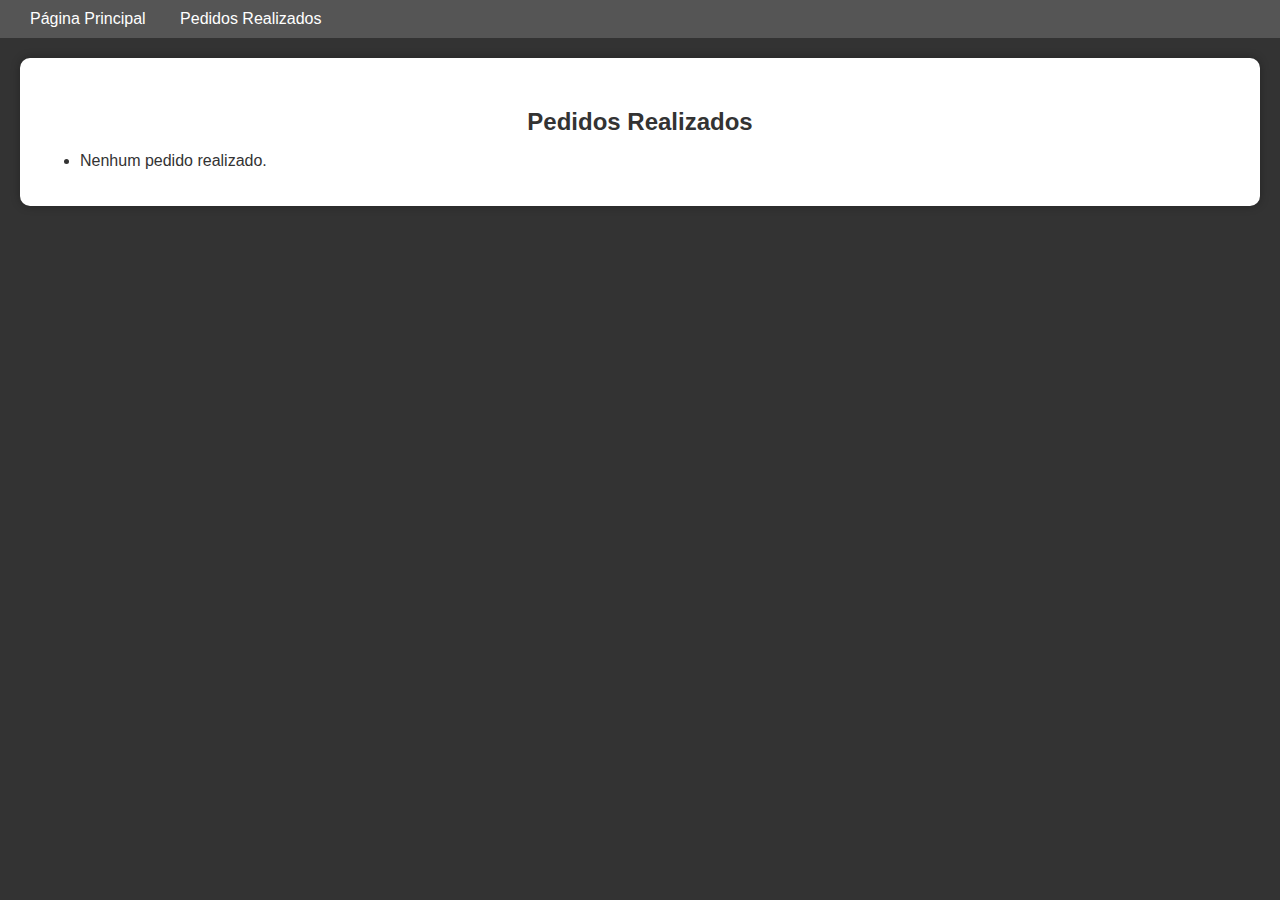
==== pedidos-realizados.html @ 7fcbf8da "0.0.5" ====
<!DOCTYPE html>
<html lang="en">
<head>
<meta charset="UTF-8">
<meta name="viewport" content="width=device-width, initial-scale=1.0">
<title>Pedidos Realizados</title>
<style>
body {
margin: 0;
font-family: Arial, sans-serif;
background-color: #333;
color: #fff;
}

.navbar {
background-color: #555;
padding: 10px 20px;
}

.navbar a {
color: #fff;
text-decoration: none;
padding: 5px 10px;
margin-right: 10px;
}

#conteudo {
margin: 20px; /* Ajuste para evitar sobreposição com a navbar */
padding: 20px;
background-color: #fff; /* Cor de fundo do conteúdo */
box-shadow: 0 0 10px rgba(0, 0, 0, 0.3); /* Sombra suave */
border-radius: 10px; /* Cantos arredondados */
color: #333;
}

#titulo-central {
text-align: center;
font-size: 24px;
margin-top: 30px;
color: #333; /* Cor do título central */
display: block;
}
</style>
</head>
<body>
<div class="navbar">
<a href="home.html">Página Principal</a>
<a href="pedidos-realizados.html">Pedidos Realizados</a>
</div>

<div id="conteudo">
<h1 id="titulo-central">Pedidos Realizados</h1>
<ul id="lista-pedidos-realizados">
<li>Nenhum pedido realizado.</li>
</ul>
</div>

<script>
document.addEventListener("DOMContentLoaded", function () {
var listaPedidosElement = document.getElementById(
"lista-pedidos-realizados"
);
var pedidosRealizados =
JSON.parse(localStorage.getItem("pedidosRealizados")) || [];

// Limpar a lista antes de adicionar os pedidos
listaPedidosElement.innerHTML = "";

if (pedidosRealizados.length > 0) {
pedidosRealizados.forEach(function (pedido) {
var li = document.createElement("li");
li.textContent = pedido;
listaPedidosElement.appendChild(li);
});
} else {
var li = document.createElement("li");
li.textContent = "Nenhum pedido realizado.";
listaPedidosElement.appendChild(li);
}
});
</script>
</body>
</html>
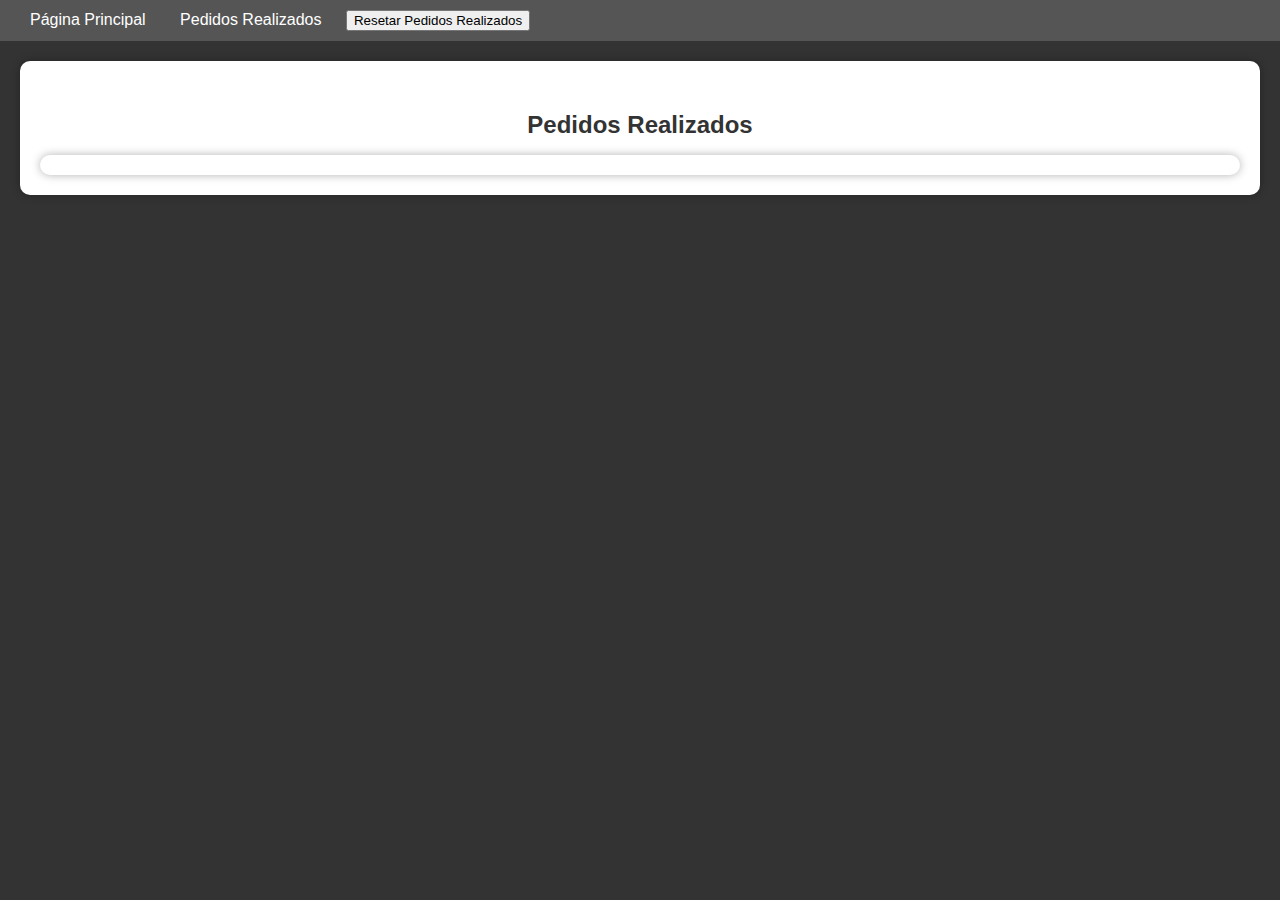
==== commit ad988d81: "Necessita de reparos" ====
--- a/pedidos-realizados.html
+++ b/pedidos-realizados.html
@@ -1,83 +1,80 @@
 <!DOCTYPE html>
 <html lang="en">
 <head>
-<meta charset="UTF-8">
-<meta name="viewport" content="width=device-width, initial-scale=1.0">
-<title>Pedidos Realizados</title>
-<style>
-body {
-margin: 0;
-font-family: Arial, sans-serif;
-background-color: #333;
-color: #fff;
-}
+  <meta charset="UTF-8" />
+  <meta name="viewport" content="width=device-width, initial-scale=1.0" />
+  <title>Pedidos Realizados</title>
+  <style>
+    body {
+      margin: 0;
+      font-family: Arial, sans-serif;
+      background-color: #333;
+      color: #fff;
+    }
 
-.navbar {
-background-color: #555;
-padding: 10px 20px;
-}
+    .navbar {
+      background-color: #555;
+      padding: 10px 20px;
+    }
 
-.navbar a {
-color: #fff;
-text-decoration: none;
-padding: 5px 10px;
-margin-right: 10px;
-}
+    .navbar a {
+      color: #fff;
+      text-decoration: none;
+      padding: 5px 10px;
+      margin-right: 10px;
+    }
 
-#conteudo {
-margin: 20px; /* Ajuste para evitar sobreposição com a navbar */
-padding: 20px;
-background-color: #fff; /* Cor de fundo do conteúdo */
-box-shadow: 0 0 10px rgba(0, 0, 0, 0.3); /* Sombra suave */
-border-radius: 10px; /* Cantos arredondados */
-color: #333;
-}
+    #conteudo {
+      margin: 20px; /* Ajuste para evitar sobreposição com a navbar */
+      padding: 20px;
+      background-color: #fff; /* Cor de fundo do conteúdo */
+      box-shadow: 0 0 10px rgba(0, 0, 0, 0.3); /* Sombra suave */
+      border-radius: 10px; /* Cantos arredondados */
+      color: #333;
+    }
 
-#titulo-central {
-text-align: center;
-font-size: 24px;
-margin-top: 30px;
-color: #333; /* Cor do título central */
-display: block;
-}
-</style>
+    #titulo-central {
+      text-align: center;
+      font-size: 24px;
+      margin-top: 30px;
+      color: #333; /* Cor do título central */
+      display: block;
+    }
+
+    #lista-pedidos-realizados {
+      margin-top: 10px; /* Ajuste para evitar sobreposição com a navbar */
+      padding: 10px;
+      background-color: #fff; /* Cor de fundo do conteúdo */
+      box-shadow: 0 0 10px rgba(0, 0, 0, 0.3); /* Sombra suave */
+      border-radius: 10px; /* Cantos arredondados */
+      color: #333;
+      display: block;
+    }
+
+    #lista-pedidos-realizados h2 {
+      color: #333; /* Cor do título central */
+      display: block;
+    }
+
+    #lista-pedidos-realizados li {
+      margin-left: 30px;
+    }
+  </style>
 </head>
 <body>
-<div class="navbar">
-<a href="home.html">Página Principal</a>
-<a href="pedidos-realizados.html">Pedidos Realizados</a>
-</div>
+  <div class="navbar">
+    <a href="home.html">Página Principal</a>
+    <a href="pedidos-realizados.html">Pedidos Realizados</a>
+    <button id="resetar-pedidos">Resetar Pedidos Realizados</button>
+  </div>
 
-<div id="conteudo">
-<h1 id="titulo-central">Pedidos Realizados</h1>
-<ul id="lista-pedidos-realizados">
-<li>Nenhum pedido realizado.</li>
-</ul>
-</div>
+  <div id="conteudo">
+    <h1 id="titulo-central">Pedidos Realizados</h1>
+    <div id="lista-pedidos-realizados">
+      <!-- Aqui serão inseridos os pedidos realizados -->
+    </div>
+  </div>
 
-<script>
-document.addEventListener("DOMContentLoaded", function () {
-var listaPedidosElement = document.getElementById(
-"lista-pedidos-realizados"
-);
-var pedidosRealizados =
-JSON.parse(localStorage.getItem("pedidosRealizados")) || [];
-
-// Limpar a lista antes de adicionar os pedidos
-listaPedidosElement.innerHTML = "";
-
-if (pedidosRealizados.length > 0) {
-pedidosRealizados.forEach(function (pedido) {
-var li = document.createElement("li");
-li.textContent = pedido;
-listaPedidosElement.appendChild(li);
-});
-} else {
-var li = document.createElement("li");
-li.textContent = "Nenhum pedido realizado.";
-listaPedidosElement.appendChild(li);
-}
-});
-</script>
+  <script src="pedido.js"></script>
 </body>
 </html>
